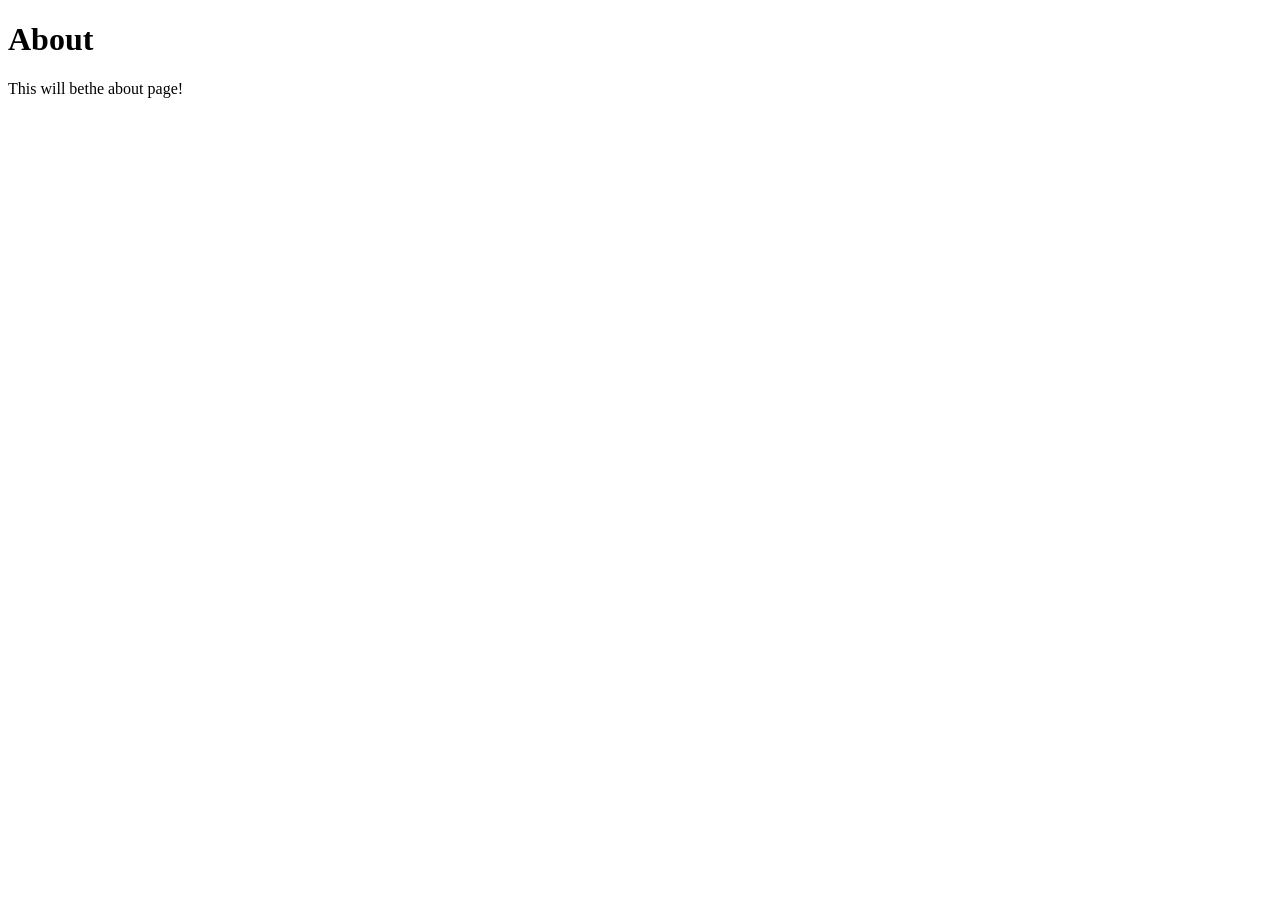
==== about/index.html @ 56924c38 "rename the about folder" ====
<!doctype html>
<html>
  <head>
    <title>Alice's About</title>
    <script src="../script.js" defer></script>
    <link rel="stylesheet" href="../styles.css">
  </head>
  <body>
    <h1>About</h1>
    <p>This will bethe about page! </p>
  </body>
</html>
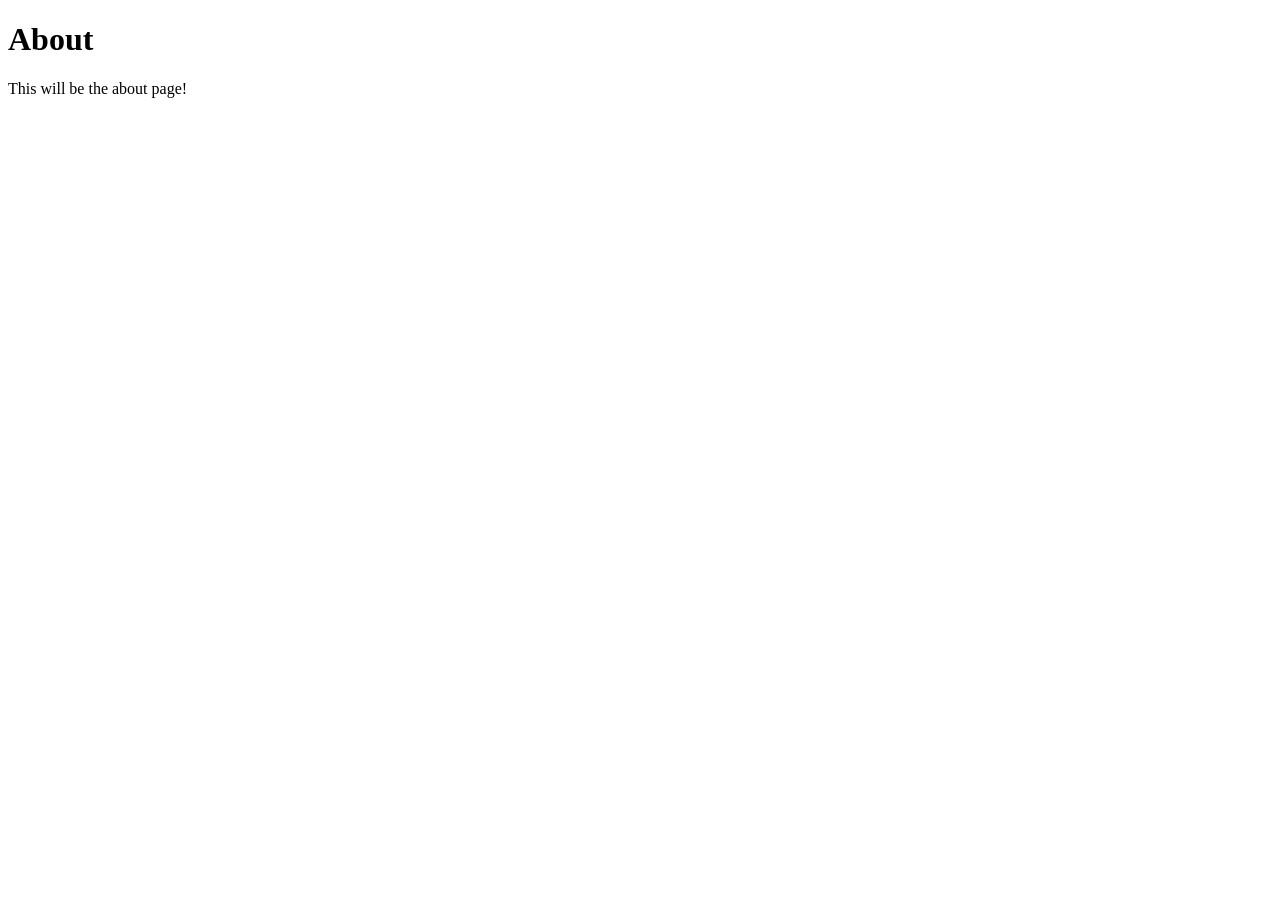
==== commit 8342a31c: "fixed minor typo" ====
--- a/about/index.html
+++ b/about/index.html
@@ -7,6 +7,6 @@
   </head>
   <body>
     <h1>About</h1>
-    <p>This will bethe about page! </p>
+    <p>This will be the about page! </p>
   </body>
 </html>
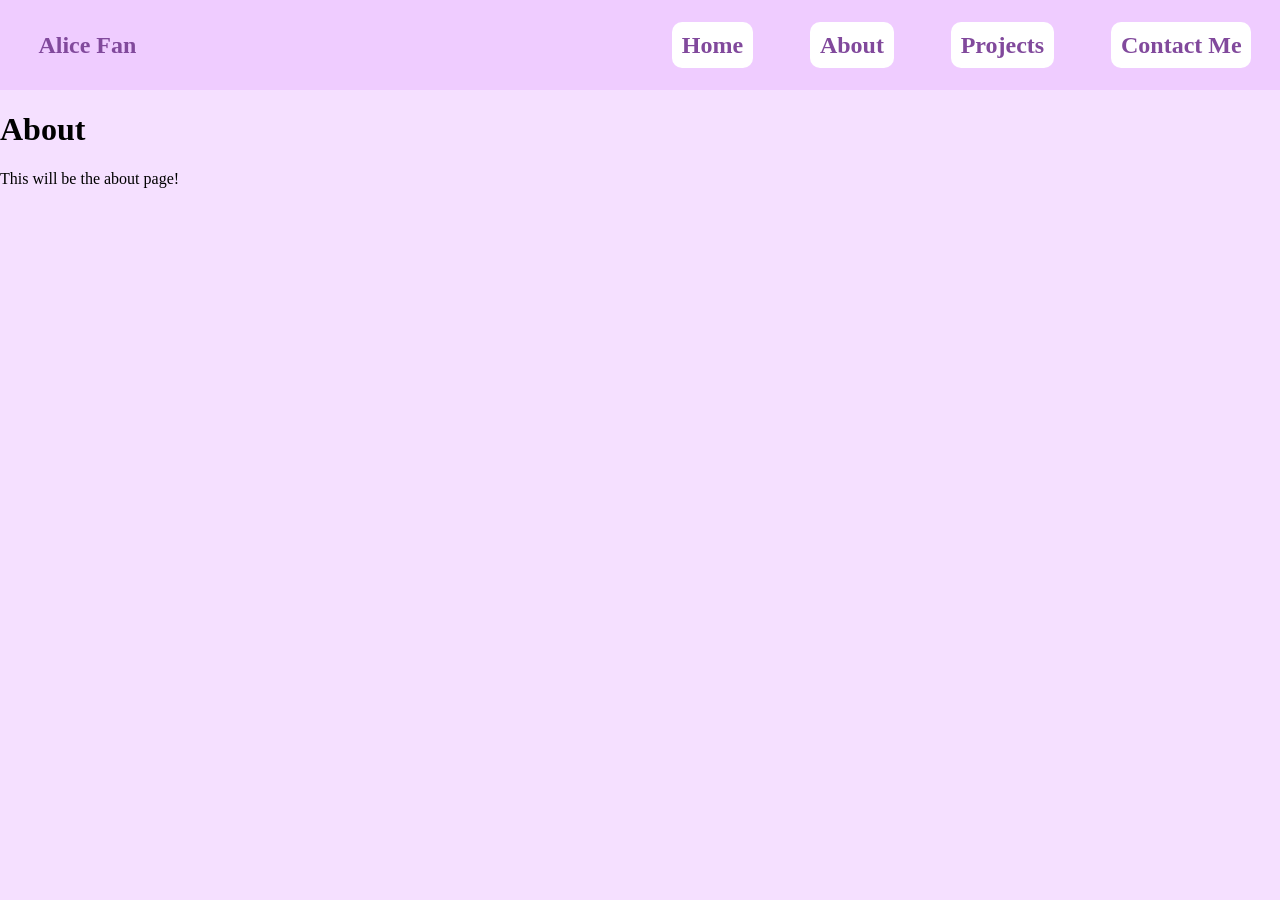
==== commit 6f0d6d04: "Update header to work on all pages (hopefully)" ====
--- a/about/index.html
+++ b/about/index.html
@@ -6,6 +6,10 @@
     <link rel="stylesheet" href="../styles.css">
   </head>
   <body>
+    <header>
+      <div class="navLeft" id="navLeft"></div>
+      <nav id="nav"></nav>
+    </header>
     <h1>About</h1>
     <p>This will be the about page! </p>
   </body>
--- a/styles.css
+++ b/styles.css
@@ -0,0 +1,62 @@
+body{
+  background-color: #f5e0ff; 
+  margin: 0 0 0 0; 
+}
+
+header{
+  background-color: #efccff; 
+  width: 100%; 
+  height: 10vh; 
+  display: flex; 
+  align-items: center;
+}
+
+nav{
+  display: inline-block; 
+  height: 100%; 
+  width: 75%; 
+  margin-left: auto; 
+  margin-right: 0; 
+  display: flex; 
+  align-items: center; 
+  justify-content: flex-end;
+}
+
+.navLeft{
+  height: 100%; 
+  width: 25%; 
+  margin-left: 0; 
+  margin-right: auto; 
+  display: flex; 
+  align-items: center; 
+  justify-content: flex-start; 
+}
+
+a{
+  font-family: "Times New Roman", Arial, sans-serif; 
+  font-weight: bold; 
+  transition: all 0.3s ease; 
+  text-decoration: none; 
+}
+
+a.navLinks{
+  border-radius: 10px;
+  background-color: #ffffff; 
+  color: #81499c; 
+  font-size: 1.5em; 
+  margin: auto 3%; 
+  padding: 1%; 
+}
+
+a.navLinks:hover{
+  background-color: #e0a4fc; 
+  color: #ffffff;
+}
+
+a.navHome{
+  border-radius: 10px; 
+  color: #81499c; 
+  font-size: 1.5em; 
+  margin: auto 9%; 
+  padding: 3%; 
+}
